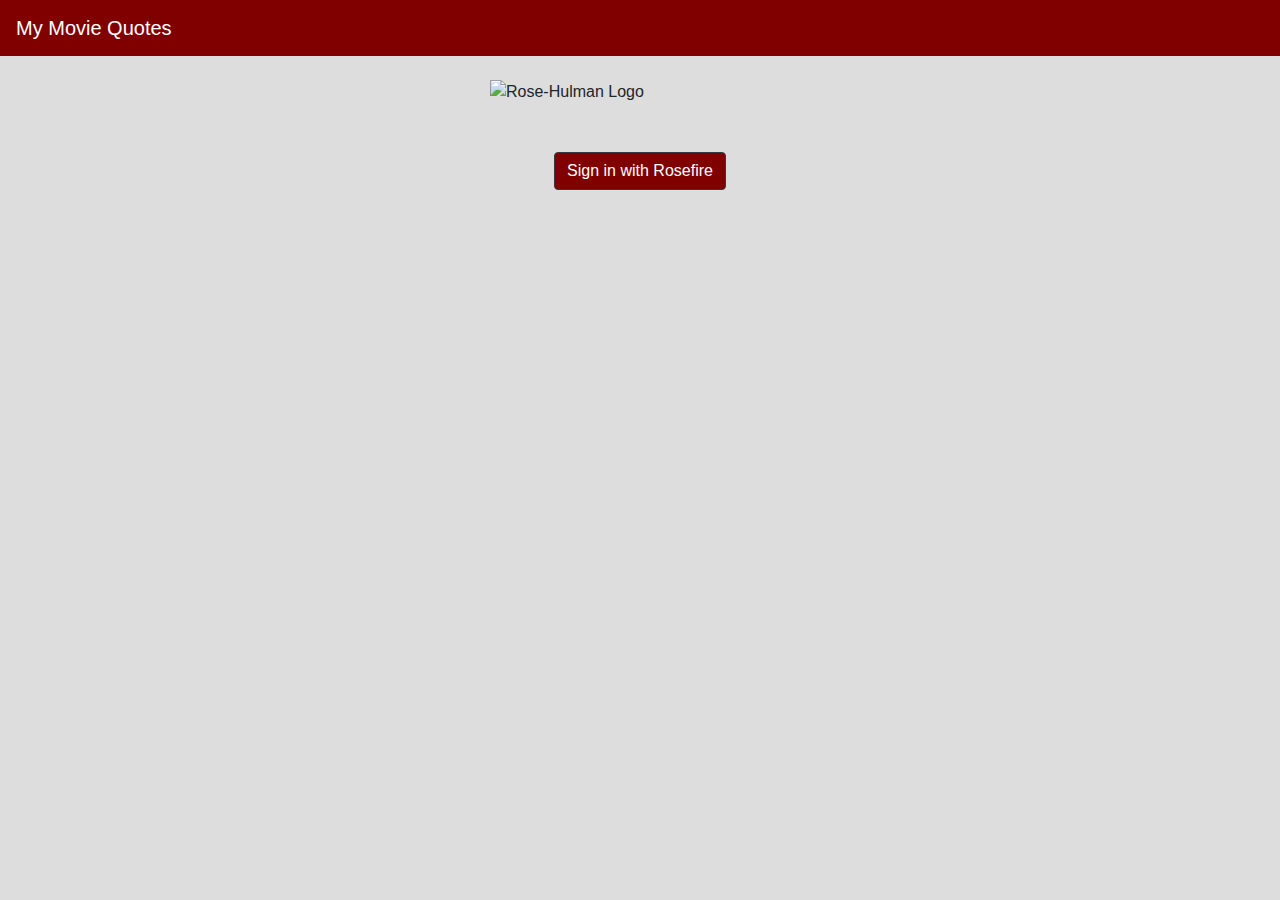
==== public/index.html @ 7a5a5885 "Add files via upload" ====
<!doctype html>
<html lang="en">

<head>
  <meta charset="utf-8">
  <meta name="viewport" content="width=device-width, initial-scale=1, shrink-to-fit=no">
  <link rel="stylesheet" href="styles/bootstrap.min.css">
  <link rel="stylesheet" href="styles/main.css">
  <title>My Movie Quotes</title>
</head>

<body>
  <nav class="navbar navbar-dark fixed-top">
    <a class="navbar-brand" href="#">My Movie Quotes</a>
  </nav>

  <div id="login-page" class="container page-container">
    <img id="roseLogo" class="mx-auto" src="images/RoseLogo.png" alt="Rose-Hulman Logo">
    <button id="rosefireBtn" class="btn btn-dark mx-auto mt-5" type="button">Sign in with Rosefire</button>
  </div>

  <script src="scripts/jquery.min.js"></script>
  <script src="scripts/popper.min.js"></script>
  <script src="scripts/bootstrap.min.js"></script>
  <script src="/__/firebase/6.3.5/firebase-app.js"></script>
  <script src="/__/firebase/6.3.5/firebase-firestore.js"></script>
  <script src="/__/firebase/6.3.5/firebase-auth.js"></script>
  <script src="/__/firebase/init.js"></script>
  <script src="scripts/rosefire.min.js"></script>
  <script src="scripts/main.js"></script>
</body>

</html>
---- public/styles/main.css ----
body {
    background: #DDDDDD;
}

.navbar {
    background-color: #800000;
    color: white;
}

.page-container {
    margin-top: 80px;
}

#fab {
    position: fixed;
    bottom: 4px;
    right: 0px;
    z-index: 999;
}

#fab:active {
    transform: translateY(4px);
    opacity: 0.8;
}

.btn-outline-light {
    color: #800000;
}

.modal-header {
    border: none;
    padding-bottom: 0;
}

.modal-footer {
    border: none;
    padding-top: 0;
}

.quote-card-quote,
.quote-card-movie {
    white-space: nowrap;
    overflow: hidden;
}

.quote-card-quote {
    font-size: 1.5em;
}

.quote-card-movie {
    font-size: 1.2em;
}

.quote-card {
    margin: 2px;
}

.movie-title::before{
    content: '\2014\00A0';
}

[data-toggle="dropdown"] {
    cursor: pointer;
}

#roseLogo {
    display: block;
    max-width: 300px;
}

#rosefireBtn{
    display: block;
    background: #800000;
}

.initially-hidden {
    display: none;
}
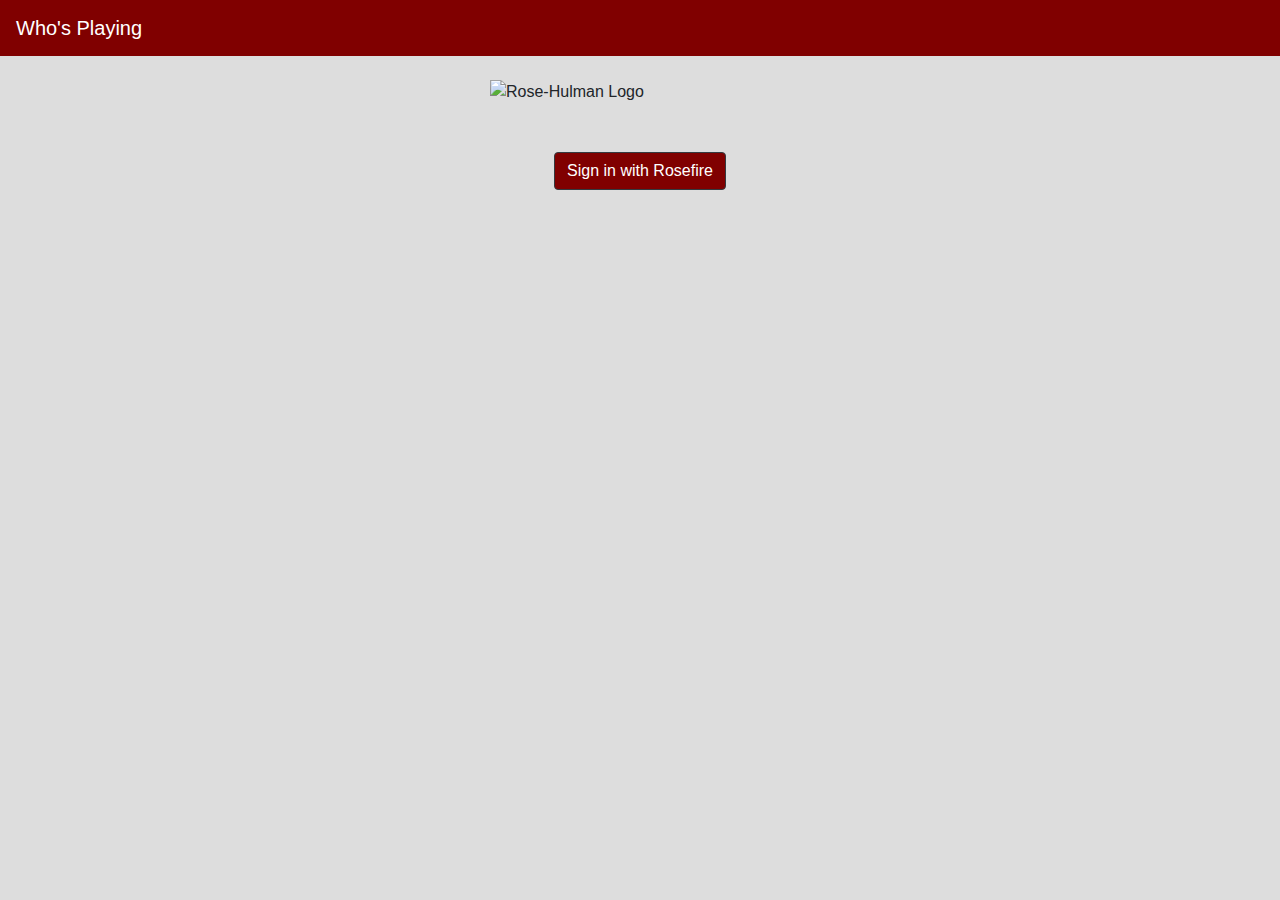
==== commit 6ff096f0: "changed some old code" ====
--- a/public/index.html
+++ b/public/index.html
@@ -6,12 +6,12 @@
   <meta name="viewport" content="width=device-width, initial-scale=1, shrink-to-fit=no">
   <link rel="stylesheet" href="styles/bootstrap.min.css">
   <link rel="stylesheet" href="styles/main.css">
-  <title>My Movie Quotes</title>
+  <title>Who's Playing</title>
 </head>
 
 <body>
   <nav class="navbar navbar-dark fixed-top">
-    <a class="navbar-brand" href="#">My Movie Quotes</a>
+    <a class="navbar-brand" href="#">Who's Playing</a>
   </nav>
 
   <div id="login-page" class="container page-container">
@@ -20,13 +20,11 @@
   </div>
 
   <script src="scripts/jquery.min.js"></script>
-  <script src="scripts/popper.min.js"></script>
   <script src="scripts/bootstrap.min.js"></script>
-  <script src="/__/firebase/6.3.5/firebase-app.js"></script>
-  <script src="/__/firebase/6.3.5/firebase-firestore.js"></script>
-  <script src="/__/firebase/6.3.5/firebase-auth.js"></script>
+  <script src="/__/firebase/7.14.2/firebase-app.js"></script>
+  <script src="/__/firebase/7.14.2/firebase-firestore.js"></script>
+  <script src="/__/firebase/7.14.2/firebase-auth.js"></script>
   <script src="/__/firebase/init.js"></script>
-  <script src="scripts/rosefire.min.js"></script>
   <script src="scripts/main.js"></script>
 </body>
 
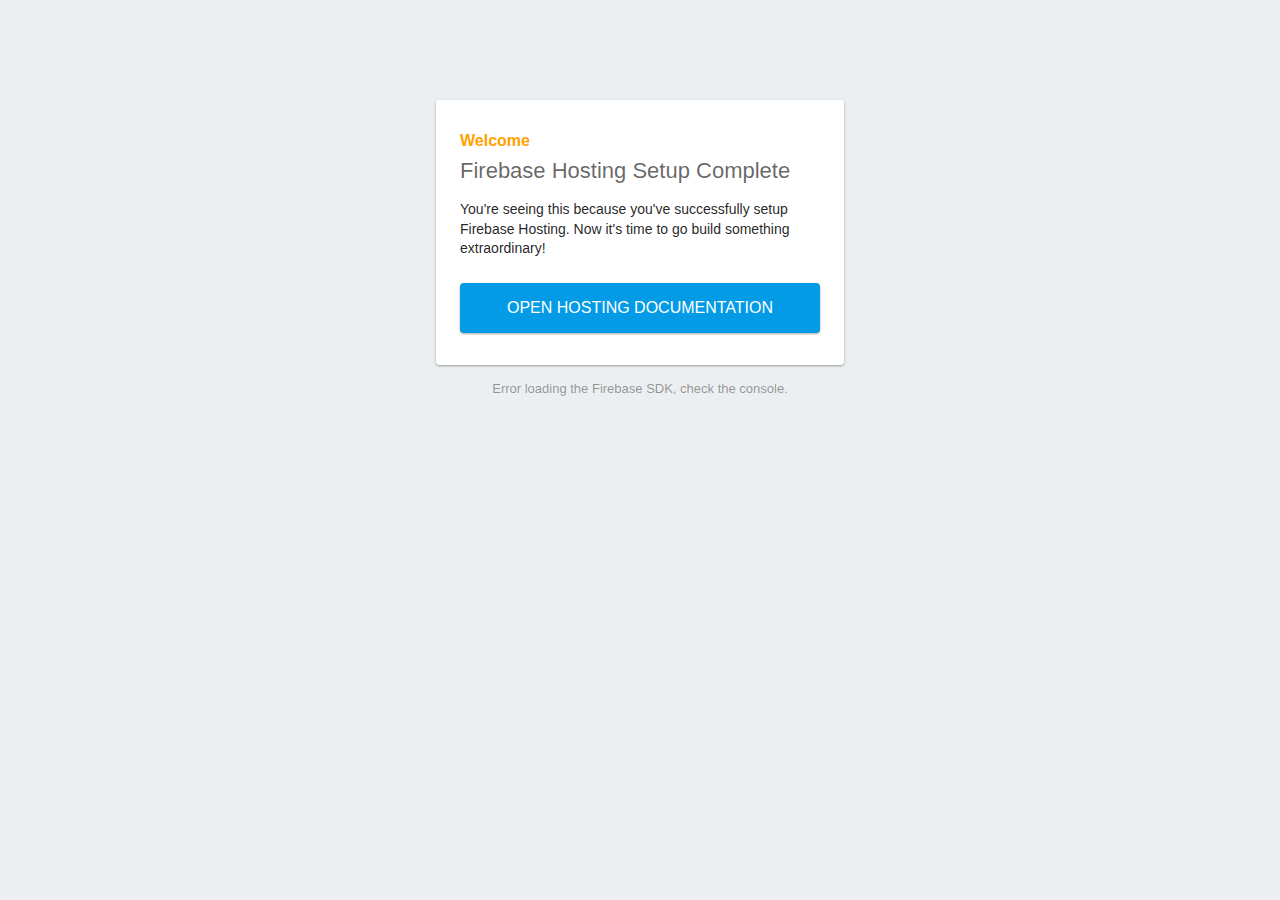
==== commit 8a45b89e: "setting up firebase" ====
--- a/public/index.html
+++ b/public/index.html
@@ -1,31 +1,65 @@
-<!doctype html>
-<html lang="en">
+<!DOCTYPE html>
+<html>
+  <head>
+    <meta charset="utf-8">
+    <meta name="viewport" content="width=device-width, initial-scale=1">
+    <title>Welcome to Firebase Hosting</title>
 
-<head>
-  <meta charset="utf-8">
-  <meta name="viewport" content="width=device-width, initial-scale=1, shrink-to-fit=no">
-  <link rel="stylesheet" href="styles/bootstrap.min.css">
-  <link rel="stylesheet" href="styles/main.css">
-  <title>Who's Playing</title>
-</head>
+    <!-- update the version number as needed -->
+    <script defer src="/__/firebase/7.14.2/firebase-app.js"></script>
+    <!-- include only the Firebase features as you need -->
+    <script defer src="/__/firebase/7.14.2/firebase-auth.js"></script>
+    <script defer src="/__/firebase/7.14.2/firebase-database.js"></script>
+    <script defer src="/__/firebase/7.14.2/firebase-messaging.js"></script>
+    <script defer src="/__/firebase/7.14.2/firebase-storage.js"></script>
+    <!-- initialize the SDK after all desired features are loaded -->
+    <script defer src="/__/firebase/init.js"></script>
 
-<body>
-  <nav class="navbar navbar-dark fixed-top">
-    <a class="navbar-brand" href="#">Who's Playing</a>
-  </nav>
+    <style media="screen">
+      body { background: #ECEFF1; color: rgba(0,0,0,0.87); font-family: Roboto, Helvetica, Arial, sans-serif; margin: 0; padding: 0; }
+      #message { background: white; max-width: 360px; margin: 100px auto 16px; padding: 32px 24px; border-radius: 3px; }
+      #message h2 { color: #ffa100; font-weight: bold; font-size: 16px; margin: 0 0 8px; }
+      #message h1 { font-size: 22px; font-weight: 300; color: rgba(0,0,0,0.6); margin: 0 0 16px;}
+      #message p { line-height: 140%; margin: 16px 0 24px; font-size: 14px; }
+      #message a { display: block; text-align: center; background: #039be5; text-transform: uppercase; text-decoration: none; color: white; padding: 16px; border-radius: 4px; }
+      #message, #message a { box-shadow: 0 1px 3px rgba(0,0,0,0.12), 0 1px 2px rgba(0,0,0,0.24); }
+      #load { color: rgba(0,0,0,0.4); text-align: center; font-size: 13px; }
+      @media (max-width: 600px) {
+        body, #message { margin-top: 0; background: white; box-shadow: none; }
+        body { border-top: 16px solid #ffa100; }
+      }
+    </style>
+  </head>
+  <body>
+    <div id="message">
+      <h2>Welcome</h2>
+      <h1>Firebase Hosting Setup Complete</h1>
+      <p>You're seeing this because you've successfully setup Firebase Hosting. Now it's time to go build something extraordinary!</p>
+      <a target="_blank" href="https://firebase.google.com/docs/hosting/">Open Hosting Documentation</a>
+    </div>
+    <p id="load">Firebase SDK Loading&hellip;</p>
 
-  <div id="login-page" class="container page-container">
-    <img id="roseLogo" class="mx-auto" src="images/RoseLogo.png" alt="Rose-Hulman Logo">
-    <button id="rosefireBtn" class="btn btn-dark mx-auto mt-5" type="button">Sign in with Rosefire</button>
-  </div>
+    <script>
+      document.addEventListener('DOMContentLoaded', function() {
+        // // 🔥🔥🔥🔥🔥🔥🔥🔥🔥🔥🔥🔥🔥🔥🔥🔥🔥🔥🔥🔥🔥🔥🔥🔥🔥🔥🔥🔥🔥🔥🔥
+        // // The Firebase SDK is initialized and available here!
+        //
+        // firebase.auth().onAuthStateChanged(user => { });
+        // firebase.database().ref('/path/to/ref').on('value', snapshot => { });
+        // firebase.messaging().requestPermission().then(() => { });
+        // firebase.storage().ref('/path/to/ref').getDownloadURL().then(() => { });
+        //
+        // // 🔥🔥🔥🔥🔥🔥🔥🔥🔥🔥🔥🔥🔥🔥🔥🔥🔥🔥🔥🔥🔥🔥🔥🔥🔥🔥🔥🔥🔥🔥🔥
 
-  <script src="scripts/jquery.min.js"></script>
-  <script src="scripts/bootstrap.min.js"></script>
-  <script src="/__/firebase/7.14.2/firebase-app.js"></script>
-  <script src="/__/firebase/7.14.2/firebase-firestore.js"></script>
-  <script src="/__/firebase/7.14.2/firebase-auth.js"></script>
-  <script src="/__/firebase/init.js"></script>
-  <script src="scripts/main.js"></script>
-</body>
-
-</html>+        try {
+          let app = firebase.app();
+          let features = ['auth', 'database', 'messaging', 'storage'].filter(feature => typeof app[feature] === 'function');
+          document.getElementById('load').innerHTML = `Firebase SDK loaded with ${features.join(', ')}`;
+        } catch (e) {
+          console.error(e);
+          document.getElementById('load').innerHTML = 'Error loading the Firebase SDK, check the console.';
+        }
+      });
+    </script>
+  </body>
+</html>
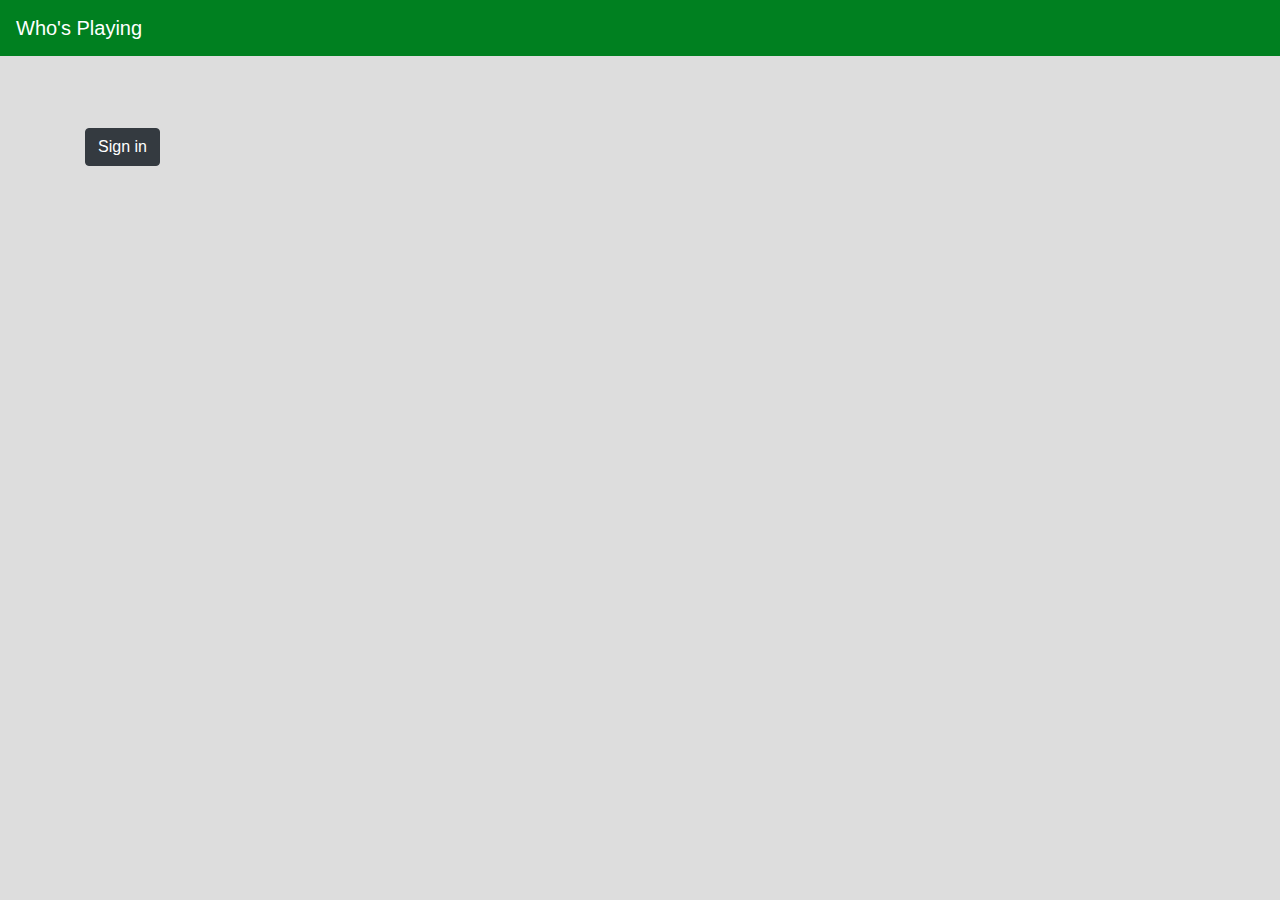
==== commit 98900396: "modified code to get started" ====
--- a/public/index.html
+++ b/public/index.html
@@ -1,65 +1,30 @@
-<!DOCTYPE html>
-<html>
-  <head>
-    <meta charset="utf-8">
-    <meta name="viewport" content="width=device-width, initial-scale=1">
-    <title>Welcome to Firebase Hosting</title>
+<!doctype html>
+<html lang="en">
 
-    <!-- update the version number as needed -->
-    <script defer src="/__/firebase/7.14.2/firebase-app.js"></script>
-    <!-- include only the Firebase features as you need -->
-    <script defer src="/__/firebase/7.14.2/firebase-auth.js"></script>
-    <script defer src="/__/firebase/7.14.2/firebase-database.js"></script>
-    <script defer src="/__/firebase/7.14.2/firebase-messaging.js"></script>
-    <script defer src="/__/firebase/7.14.2/firebase-storage.js"></script>
-    <!-- initialize the SDK after all desired features are loaded -->
-    <script defer src="/__/firebase/init.js"></script>
+<head>
+  <meta charset="utf-8">
+  <meta name="viewport" content="width=device-width, initial-scale=1, shrink-to-fit=no">
+  <link rel="stylesheet" href="styles/bootstrap.min.css">
+  <link rel="stylesheet" href="styles/main.css">
+  <title>Who's Playing</title>
+</head>
 
-    <style media="screen">
-      body { background: #ECEFF1; color: rgba(0,0,0,0.87); font-family: Roboto, Helvetica, Arial, sans-serif; margin: 0; padding: 0; }
-      #message { background: white; max-width: 360px; margin: 100px auto 16px; padding: 32px 24px; border-radius: 3px; }
-      #message h2 { color: #ffa100; font-weight: bold; font-size: 16px; margin: 0 0 8px; }
-      #message h1 { font-size: 22px; font-weight: 300; color: rgba(0,0,0,0.6); margin: 0 0 16px;}
-      #message p { line-height: 140%; margin: 16px 0 24px; font-size: 14px; }
-      #message a { display: block; text-align: center; background: #039be5; text-transform: uppercase; text-decoration: none; color: white; padding: 16px; border-radius: 4px; }
-      #message, #message a { box-shadow: 0 1px 3px rgba(0,0,0,0.12), 0 1px 2px rgba(0,0,0,0.24); }
-      #load { color: rgba(0,0,0,0.4); text-align: center; font-size: 13px; }
-      @media (max-width: 600px) {
-        body, #message { margin-top: 0; background: white; box-shadow: none; }
-        body { border-top: 16px solid #ffa100; }
-      }
-    </style>
-  </head>
-  <body>
-    <div id="message">
-      <h2>Welcome</h2>
-      <h1>Firebase Hosting Setup Complete</h1>
-      <p>You're seeing this because you've successfully setup Firebase Hosting. Now it's time to go build something extraordinary!</p>
-      <a target="_blank" href="https://firebase.google.com/docs/hosting/">Open Hosting Documentation</a>
-    </div>
-    <p id="load">Firebase SDK Loading&hellip;</p>
+<body>
+  <nav class="navbar navbar-dark fixed-top">
+    <a class="navbar-brand" href="#">Who's Playing</a>
+  </nav>
 
-    <script>
-      document.addEventListener('DOMContentLoaded', function() {
-        // // 🔥🔥🔥🔥🔥🔥🔥🔥🔥🔥🔥🔥🔥🔥🔥🔥🔥🔥🔥🔥🔥🔥🔥🔥🔥🔥🔥🔥🔥🔥🔥
-        // // The Firebase SDK is initialized and available here!
-        //
-        // firebase.auth().onAuthStateChanged(user => { });
-        // firebase.database().ref('/path/to/ref').on('value', snapshot => { });
-        // firebase.messaging().requestPermission().then(() => { });
-        // firebase.storage().ref('/path/to/ref').getDownloadURL().then(() => { });
-        //
-        // // 🔥🔥🔥🔥🔥🔥🔥🔥🔥🔥🔥🔥🔥🔥🔥🔥🔥🔥🔥🔥🔥🔥🔥🔥🔥🔥🔥🔥🔥🔥🔥
+  <div id="login-page" class="container page-container">
+    <button id="rosefireBtn" class="btn btn-dark mx-auto mt-5" type="button">Sign in</button>
+  </div>
 
-        try {
-          let app = firebase.app();
-          let features = ['auth', 'database', 'messaging', 'storage'].filter(feature => typeof app[feature] === 'function');
-          document.getElementById('load').innerHTML = `Firebase SDK loaded with ${features.join(', ')}`;
-        } catch (e) {
-          console.error(e);
-          document.getElementById('load').innerHTML = 'Error loading the Firebase SDK, check the console.';
-        }
-      });
-    </script>
-  </body>
-</html>
+  <script src="scripts/jquery.min.js"></script>
+  <script src="scripts/bootstrap.min.js"></script>
+  <script src="/__/firebase/7.14.2/firebase-app.js"></script>
+  <script src="/__/firebase/7.14.2/firebase-firestore.js"></script>
+  <script src="/__/firebase/7.14.2/firebase-auth.js"></script>
+  <script src="/__/firebase/init.js"></script>
+  <script src="scripts/main.js"></script>
+</body>
+
+</html>--- a/public/styles/main.css
+++ b/public/styles/main.css
@@ -0,0 +1,12 @@
+body {
+    background: #DDDDDD;
+}
+
+.navbar {
+    background-color: #008020;
+    color: white;
+}
+
+.page-container {
+    margin-top: 80px;
+}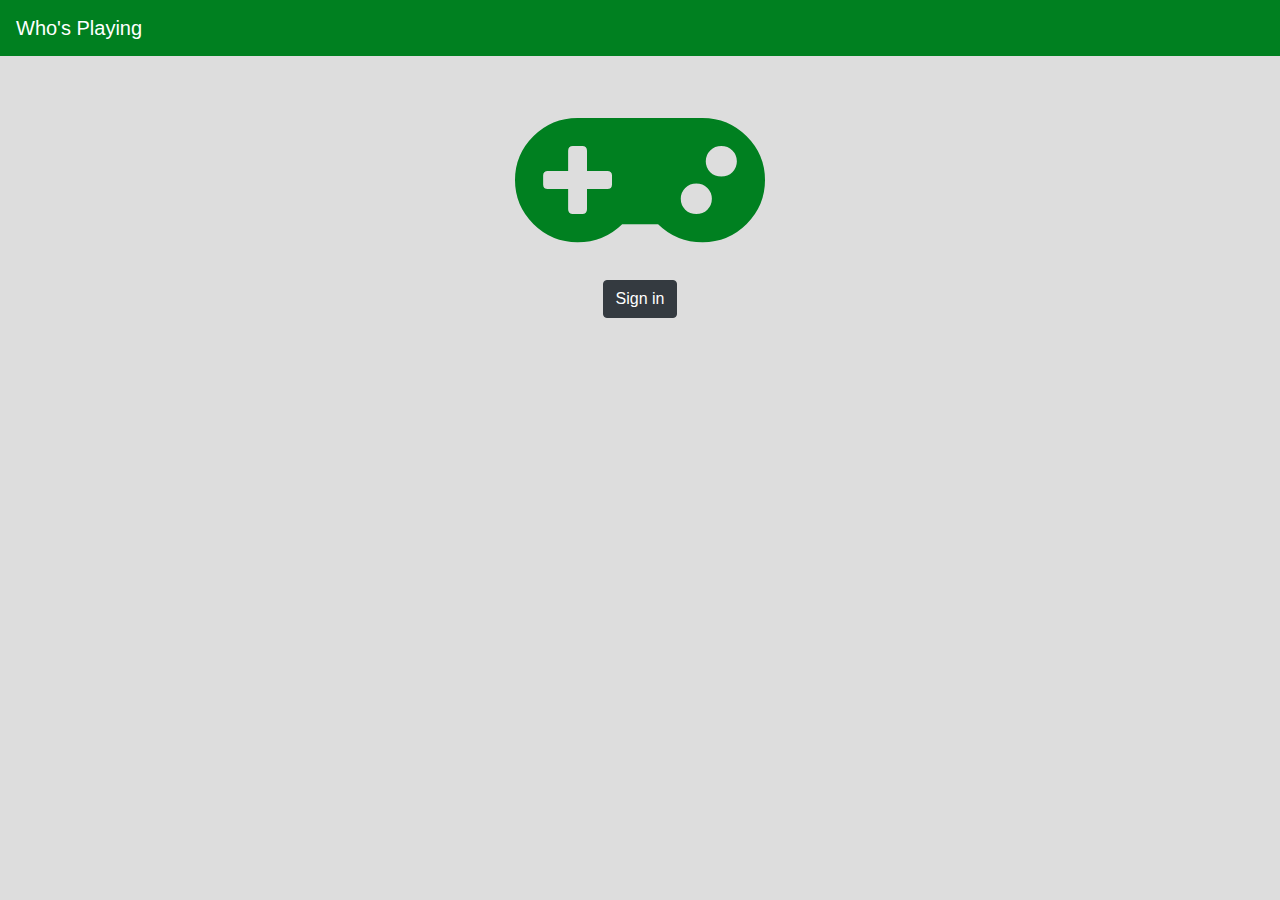
==== commit a93bbd29: "added layout for all pages" ====
--- a/public/index.html
+++ b/public/index.html
@@ -6,6 +6,7 @@
   <meta name="viewport" content="width=device-width, initial-scale=1, shrink-to-fit=no">
   <link rel="stylesheet" href="styles/bootstrap.min.css">
   <link rel="stylesheet" href="styles/main.css">
+  <link rel="stylesheet" href="https://use.fontawesome.com/releases/v5.0.7/css/all.css">
   <title>Who's Playing</title>
 </head>
 
@@ -15,7 +16,14 @@
   </nav>
 
   <div id="login-page" class="container page-container">
-    <button id="rosefireBtn" class="btn btn-dark mx-auto mt-5" type="button">Sign in</button>
+    <div class="row">
+      <div class="col col-12 text-center">
+        <i class="fas fa-gamepad login-logo"></i>
+      </div>
+      <div class="col col-12 text-center">
+        <button id="rosefireBtn" class="btn btn-dark" type="button">Sign in</button>
+      </div>
+    </div>
   </div>
 
   <script src="scripts/jquery.min.js"></script>
--- a/public/styles/main.css
+++ b/public/styles/main.css
@@ -9,4 +9,19 @@
 
 .page-container {
     margin-top: 80px;
+}
+
+.login-logo {
+    font-size: 200px;
+    color: #008020;
+}
+
+.screen-shot {
+    width: 100%;
+    height: auto;
+}
+
+.modal-inner-scroll {
+    max-height: 70vh;
+    overflow-y: scroll;
 }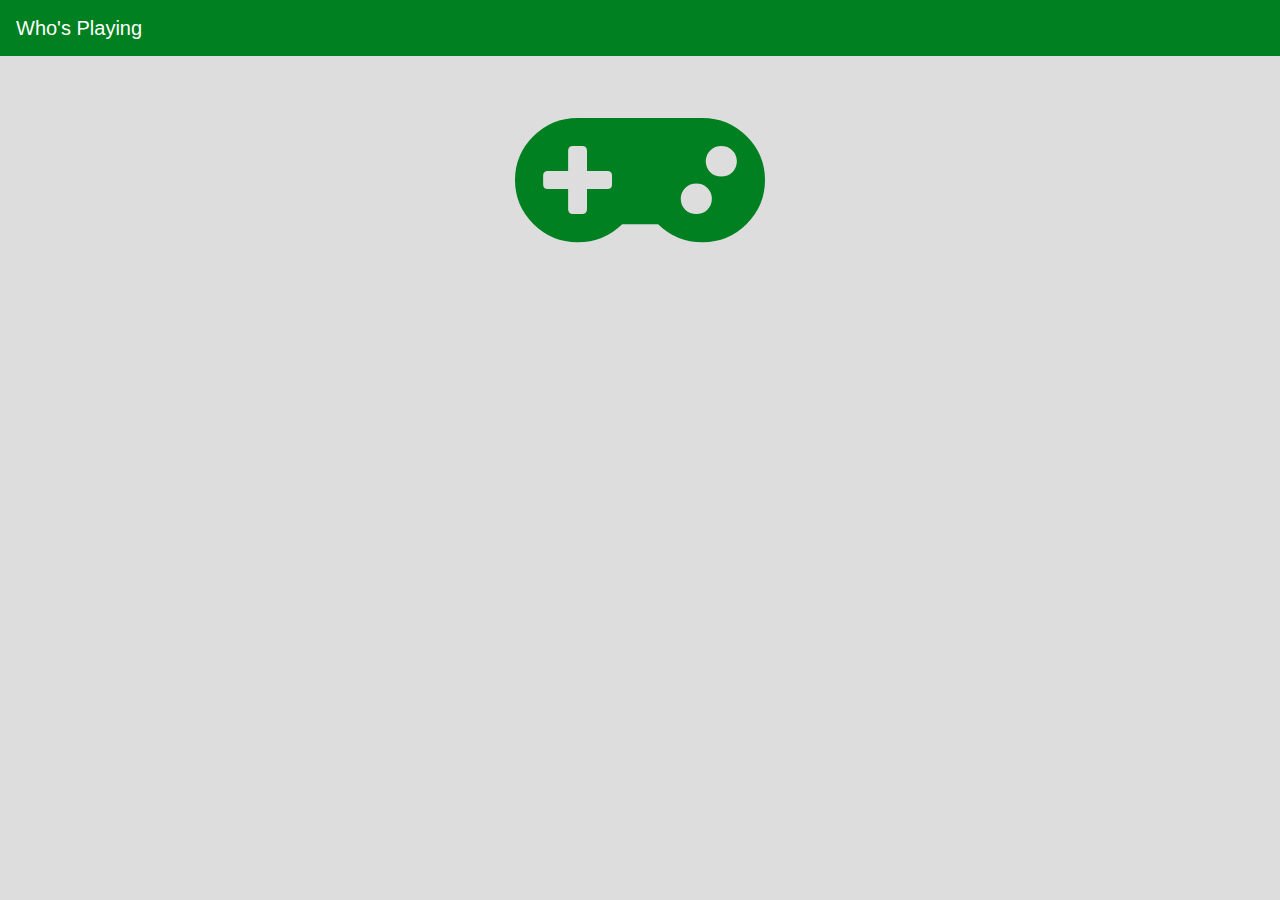
==== commit 4afee01a: "completed auth and started homepage population" ====
--- a/public/index.html
+++ b/public/index.html
@@ -7,6 +7,7 @@
   <link rel="stylesheet" href="styles/bootstrap.min.css">
   <link rel="stylesheet" href="styles/main.css">
   <link rel="stylesheet" href="https://use.fontawesome.com/releases/v5.0.7/css/all.css">
+  <link type="text/css" rel="stylesheet" href="https://cdn.firebase.com/libs/firebaseui/3.5.2/firebaseui.css" />
   <title>Who's Playing</title>
 </head>
 
@@ -20,9 +21,7 @@
       <div class="col col-12 text-center">
         <i class="fas fa-gamepad login-logo"></i>
       </div>
-      <div class="col col-12 text-center">
-        <button id="rosefireBtn" class="btn btn-dark" type="button">Sign in</button>
-      </div>
+      <div id="firebaseui-auth-container" class="mx-auto"></div>
     </div>
   </div>
 
@@ -31,6 +30,7 @@
   <script src="/__/firebase/7.14.2/firebase-app.js"></script>
   <script src="/__/firebase/7.14.2/firebase-firestore.js"></script>
   <script src="/__/firebase/7.14.2/firebase-auth.js"></script>
+  <script src="https://cdn.firebase.com/libs/firebaseui/3.5.2/firebaseui.js"></script>
   <script src="/__/firebase/init.js"></script>
   <script src="scripts/main.js"></script>
 </body>
